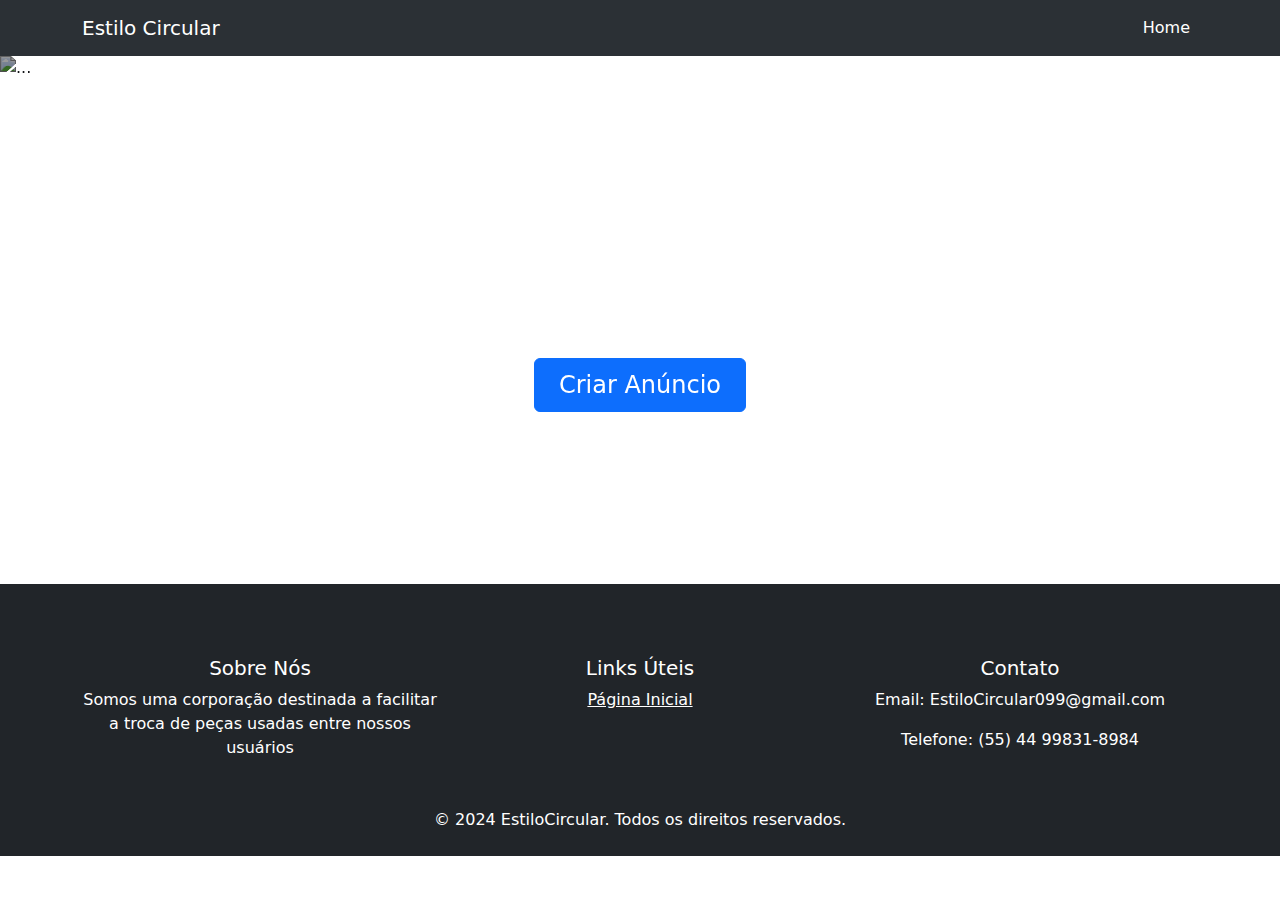
==== index.html @ fac60969 "Estilo Circular" ====
<!DOCTYPE html>
<html lang="en">
<head>
    <meta charset="UTF-8">
    <meta name="viewport" content="width=device-width, initial-scale=1.0">
    <link href="https://cdn.jsdelivr.net/npm/bootstrap@5.3.3/dist/css/bootstrap.min.css" rel="stylesheet" integrity="sha384-QWTKZyjpPEjISv5WaRU9OFeRpok6YctnYmDr5pNlyT2bRjXh0JMhjY6hW+ALEwIH" crossorigin="anonymous">
    <script  defer src="https://cdn.jsdelivr.net/npm/bootstrap@5.3.3/dist/js/bootstrap.bundle.min.js" integrity="sha384-YvpcrYf0tY3lHB60NNkmXc5s9fDVZLESaAA55NDzOxhy9GkcIdslK1eN7N6jIeHz" crossorigin="anonymous"></script>

    <link rel="stylesheet" href="style.css">
    <title>EstiloCircular</title>


</head>
<body>
    
    <nav class="navbar navbar-expand-sm bg-body-tertiary"  data-bs-theme="dark">
  <div class="container">
    <a class="navbar-brand" href="#">Estilo Circular</a>
    
    <button class="navbar-toggler" type="button" data-bs-toggle="collapse" data-bs-target="#navbarSupportedContent" >
      <span class="navbar-toggler-icon"></span>
    </button>

    <div class="collapse navbar-collapse " id="navbarSupportedContent">
      <ul class="navbar-nav mb-2 mb-lg-0 ms-auto">
        <li class="nav-item">
          <a class="nav-link active" >Home</a>
        </li>
      </ul>
    </div>
  </div>
</nav>

<main>
  <div class="modal fade" id="formModal" tabindex="-1" aria-labelledby="formModalLabel" aria-hidden="true">
    <div class="modal-dialog">
        <div class="modal-content">
            <div class="modal-header">
                <h5 class="modal-title" id="formModalLabel">Formulário</h5>
                <button type="button" class="btn-close" data-bs-dismiss="modal" aria-label="Close"></button>
            </div>
            <div class="modal-body">
                
                <form id="modalForm">
                    <div class="mb-2">
                        <label for="categoria" class="form-label">Categoria</label>
                        <input type="text" class="form-control" id="categoria" name="categoria" required>
                    </div>
                    <div class="mb-2">
                        <label for="estado" class="form-label">Estado do Usado</label>
                        <input type="text" class="form-control" id="estado" name="estado" required>
                    </div>
                    <div class="mb-2">
                        <label for="nota" class="form-label">Possui Nota Fiscal?</label>
                        <textarea class="form-control" id="nota" name="nota"  required></textarea>
                    </div>
                    <div>
                      <label for="email" class="form-label">Email para contato</label>
                        <input type="email" class="form-control" id="email" name="email" required>
                  </div>
                  <div>
                    <label for="cidade" class="form-label">Cidade</label>
                    <input type="text" class="form-control" id="cidade" name="cidade" required>
                  </div>

                  <div> 
                    <label for="phone" class="form-label">Telefone/Whatsapp</label>
                    <input type="phone" class="form-control" id="telefone" name="phone" required placeholder="(xx) xxxxx-xxxx">
                  </div>

                  <div>
                    <label for="usadoimg" class="form-label">Foto do Usado</label>
                    <input type="file" class="form-control" id="usadoimg" name="usadoimg" required>
                  </div>

             </div>


                    <div class="modal-footer">
                        <button type="button" class="btn btn-secondary" data-bs-dismiss="modal">Fechar</button>
                        <button type="submit" class="btn btn-primary">Enviar</button>
                    </div>
                </form>
            </div>
        </div>
    </div>
</div>
  
  
  
  <div id="carouselExample" class="carousel slide">
    <div class="carousel-inner">
      
      <div class="carousel-indicators">
        <button type="button" data-bs-target="#carouselExampleIndicators" data-bs-slide-to="0" class="active" aria-current="true" aria-label="Slide 1"></button>
        <button type="button" data-bs-target="#carouselExampleIndicators" data-bs-slide-to="1" aria-label="Slide 2"></button>
        <button type="button" data-bs-target="#carouselExampleIndicators" data-bs-slide-to="2" aria-label="Slide 3"></button>
      
      </div>
      
      
      
      <div class="carousel-item active item-h">
        <img src="https://uselinus.com.br/cdn/shop/articles/pexels-rachel-claire-5490975_1500x1001_crop_bottom_eb75220b-081f-4b2f-a7f5-4659e6138bd2.jpg?v=1693577664" class="d-block w-100 img-h" alt="...">
          <div class="carousel-caption d-none d-md-block mt-4 top-0">
            <p class="fs-3 mt-5">Anuncie Roupas Usadas Aqui!</p>
            <h1 class="display-1 fw-bolder text-capitalize">Estilo Circular</h1>
            <button type="button" class="btn btn-primary px-4 py-2 fs-4 mt-5" data-bs-toggle="modal" data-bs-target="#formModal">Criar Anúncio</button>
          </div>
      </div>
      <div class="carousel-item item-h">
        <img src="https://dicas.olx.com.br/wp-content/uploads/2021/09/ROUPAS_USADAS_OLX_SEPARE_AS_ROUPAS-1024x576.png" class="d-block w-100 img-h" alt="...">
          <div class="carousel-caption d-none d-md-block mt-4 top-0">
            <p class="fs-3 mt-5">Anuncie Roupas Usadas Aqui!</p>
            <h1 class="display-1 fw-bolder text-capitalize">Estilo Circular</h1>
            <button type="button" class="btn btn-primary px-4 py-2 fs-4 mt-5" data-bs-toggle="modal" data-bs-target="#formModal">Criar Anúncio</button>
          </div>
      </div>
      <div class="carousel-item item-h">
        <img src="https://super.abril.com.br/wp-content/uploads/2021/05/SI_427_ORCL_roupas-nao-vendidas_site.jpg?quality=90&strip=info&w=720&h=440&crop=1" class="d-block w-100 img-h" alt="...">
        <div class="carousel-caption d-none d-md-block mt-4 top-0">
          <p class="fs-3 mt-5">Anuncie Roupas Usadas Aqui!</p>
          <h1 class="display-1 fw-bolder text-capitalize">Estilo Circular</h1>
          <button type="button" class="btn btn-primary px-4 py-2 fs-4 mt-5" data-bs-toggle="modal" data-bs-target="#formModal">Criar Anúncio</button>
        </div>
      </div>
    </div>
    <button class="carousel-control-prev" type="button" data-bs-target="#carouselExample" data-bs-slide="prev">
      <span class="carousel-control-prev-icon" aria-hidden="true"></span>
      <span class="visually-hidden">Previous</span>
    </button>
    <button class="carousel-control-next" type="button" data-bs-target="#carouselExample" data-bs-slide="next">
      <span class="carousel-control-next-icon" aria-hidden="true"></span>
      <span class="visually-hidden">Next</span>
    </button>
  </div>


</main>


<footer class="bg-dark text-white mt-5 p-4 text-center">
  <div class="container mt-5">
      <div class="row">
          <div class="col-md-4 mb-3">
              <h5>Sobre Nós</h5>
              <p>Somos uma corporação destinada a facilitar a troca de peças usadas entre nossos usuários</p>
          </div>
          <div class="col-md-4 mb-3">
              <h5>Links Úteis</h5>
              <ul class="list-unstyled">
                  <li><a href="#" class="text-white">Página Inicial</a></li>
              </ul>
          </div>
          <div class="col-md-4 mb-3">
              <h5>Contato</h5>
              <p>Email: EstiloCircular099@gmail.com</p>
              <p>Telefone: (55) 44 99831-8984</p>
          </div>
      </div>
  </div>
  <div class="mt-3">
      &copy; 2024 EstiloCircular. Todos os direitos reservados.
  </div>
</footer>

</body>
</html>
---- style.css ----
.item-h {
    height: 480px
}

.img-h {
height: 100%;
object-fit: cover;
filter: brightness(0.6);
}
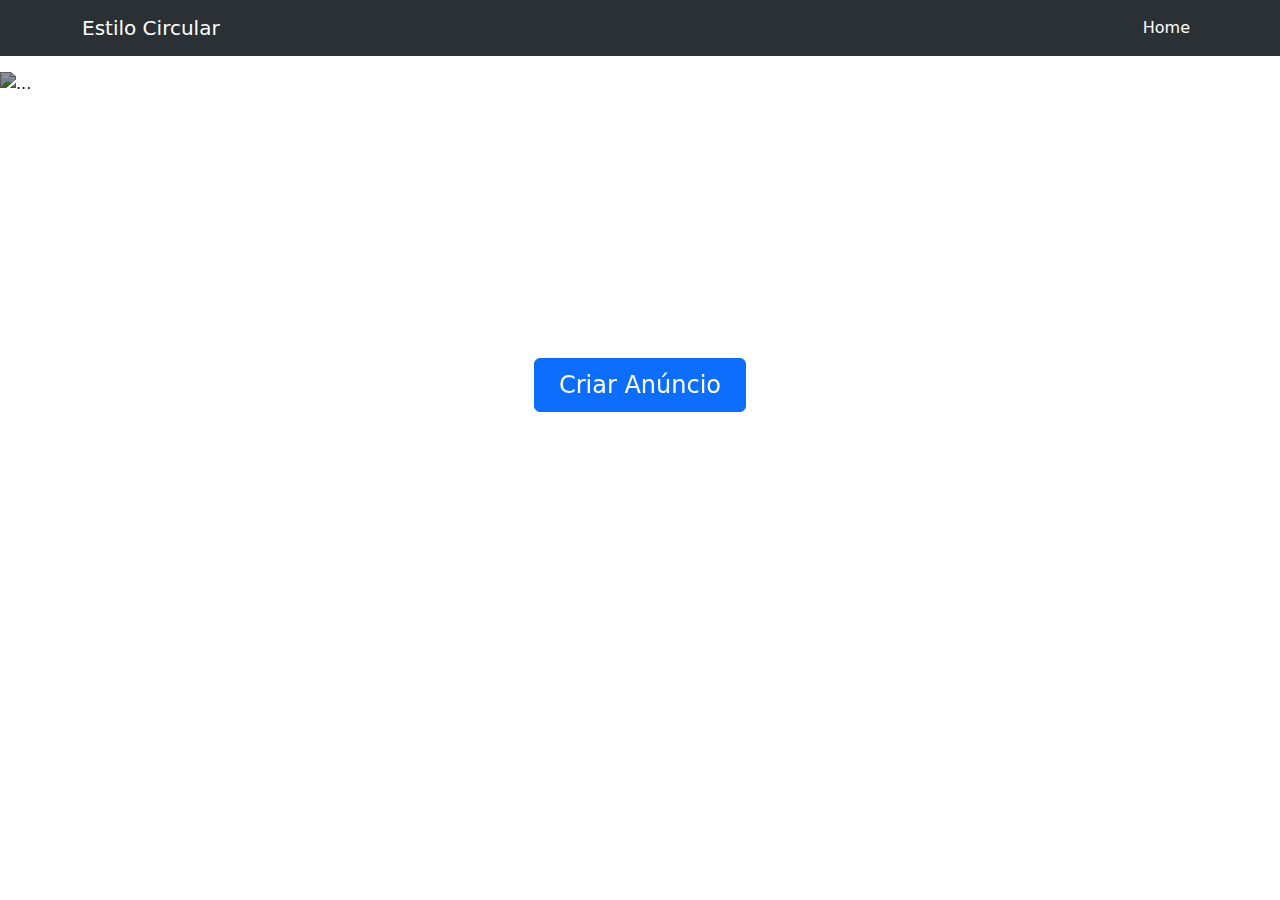
==== commit c5f7ee67: "atualização-raul" ====
--- a/index.html
+++ b/index.html
@@ -32,59 +32,8 @@
 </nav>
 
 <main>
-  <div class="modal fade" id="formModal" tabindex="-1" aria-labelledby="formModalLabel" aria-hidden="true">
-    <div class="modal-dialog">
-        <div class="modal-content">
-            <div class="modal-header">
-                <h5 class="modal-title" id="formModalLabel">Formulário</h5>
-                <button type="button" class="btn-close" data-bs-dismiss="modal" aria-label="Close"></button>
-            </div>
-            <div class="modal-body">
-                
-                <form id="modalForm">
-                    <div class="mb-2">
-                        <label for="categoria" class="form-label">Categoria</label>
-                        <input type="text" class="form-control" id="categoria" name="categoria" required>
-                    </div>
-                    <div class="mb-2">
-                        <label for="estado" class="form-label">Estado do Usado</label>
-                        <input type="text" class="form-control" id="estado" name="estado" required>
-                    </div>
-                    <div class="mb-2">
-                        <label for="nota" class="form-label">Possui Nota Fiscal?</label>
-                        <textarea class="form-control" id="nota" name="nota"  required></textarea>
-                    </div>
-                    <div>
-                      <label for="email" class="form-label">Email para contato</label>
-                        <input type="email" class="form-control" id="email" name="email" required>
-                  </div>
-                  <div>
-                    <label for="cidade" class="form-label">Cidade</label>
-                    <input type="text" class="form-control" id="cidade" name="cidade" required>
-                  </div>
+  
 
-                  <div> 
-                    <label for="phone" class="form-label">Telefone/Whatsapp</label>
-                    <input type="phone" class="form-control" id="telefone" name="phone" required placeholder="(xx) xxxxx-xxxx">
-                  </div>
-
-                  <div>
-                    <label for="usadoimg" class="form-label">Foto do Usado</label>
-                    <input type="file" class="form-control" id="usadoimg" name="usadoimg" required>
-                  </div>
-
-             </div>
-
-
-                    <div class="modal-footer">
-                        <button type="button" class="btn btn-secondary" data-bs-dismiss="modal">Fechar</button>
-                        <button type="submit" class="btn btn-primary">Enviar</button>
-                    </div>
-                </form>
-            </div>
-        </div>
-    </div>
-</div>
   
   
   
@@ -105,7 +54,9 @@
           <div class="carousel-caption d-none d-md-block mt-4 top-0">
             <p class="fs-3 mt-5">Anuncie Roupas Usadas Aqui!</p>
             <h1 class="display-1 fw-bolder text-capitalize">Estilo Circular</h1>
-            <button type="button" class="btn btn-primary px-4 py-2 fs-4 mt-5" data-bs-toggle="modal" data-bs-target="#formModal">Criar Anúncio</button>
+            <form action="anuncio.html">
+                <button type="submit" class="btn btn-primary px-4 py-2 fs-4 mt-5" data-bs-toggle="modal" data-bs-target="#formModal">Criar Anúncio</button>
+          </form>
           </div>
       </div>
       <div class="carousel-item item-h">
@@ -113,7 +64,9 @@
           <div class="carousel-caption d-none d-md-block mt-4 top-0">
             <p class="fs-3 mt-5">Anuncie Roupas Usadas Aqui!</p>
             <h1 class="display-1 fw-bolder text-capitalize">Estilo Circular</h1>
-            <button type="button" class="btn btn-primary px-4 py-2 fs-4 mt-5" data-bs-toggle="modal" data-bs-target="#formModal">Criar Anúncio</button>
+              <form action="pesquisar.html">    
+                <button type="submit" class="btn btn-primary px-4 py-2 fs-4 mt-5" data-bs-toggle="modal" data-bs-target="#formModal">Criar Anúncio</button>
+              </form>
           </div>
       </div>
       <div class="carousel-item item-h">
@@ -121,7 +74,9 @@
         <div class="carousel-caption d-none d-md-block mt-4 top-0">
           <p class="fs-3 mt-5">Anuncie Roupas Usadas Aqui!</p>
           <h1 class="display-1 fw-bolder text-capitalize">Estilo Circular</h1>
-          <button type="button" class="btn btn-primary px-4 py-2 fs-4 mt-5" data-bs-toggle="modal" data-bs-target="#formModal">Criar Anúncio</button>
+            <form action="anuncio.html">
+              <button type="submit" class="btn btn-primary px-4 py-2 fs-4 mt-5" data-bs-toggle="modal" data-bs-target="#formModal">Criar Anúncio</button>
+            </form>
         </div>
       </div>
     </div>
@@ -139,30 +94,7 @@
 </main>
 
 
-<footer class="bg-dark text-white mt-5 p-4 text-center">
-  <div class="container mt-5">
-      <div class="row">
-          <div class="col-md-4 mb-3">
-              <h5>Sobre Nós</h5>
-              <p>Somos uma corporação destinada a facilitar a troca de peças usadas entre nossos usuários</p>
-          </div>
-          <div class="col-md-4 mb-3">
-              <h5>Links Úteis</h5>
-              <ul class="list-unstyled">
-                  <li><a href="#" class="text-white">Página Inicial</a></li>
-              </ul>
-          </div>
-          <div class="col-md-4 mb-3">
-              <h5>Contato</h5>
-              <p>Email: EstiloCircular099@gmail.com</p>
-              <p>Telefone: (55) 44 99831-8984</p>
-          </div>
-      </div>
-  </div>
-  <div class="mt-3">
-      &copy; 2024 EstiloCircular. Todos os direitos reservados.
-  </div>
-</footer>
+
 
 </body>
 </html>--- a/style.css
+++ b/style.css
@@ -6,4 +6,72 @@
 height: 100%;
 object-fit: cover;
 filter: brightness(0.6);
+}
+
+.footer2 {
+    position: absolute;
+    bottom: 0;
+    width: 100%;
+    height: 30%; /* Altura do footer */
+}
+
+.form-group {
+    border: 1px solid #000;
+    border-radius: 0.25rem;
+    padding: 10px;
+    margin-bottom: 15px;
+}
+.form-group label {
+    font-weight: bold;
+}
+.form-control {
+    border-radius: 0.25rem;
+}
+.form-control-file {
+    border: 1px solid #ced4da;
+    border-radius: 0.25rem;
+    padding: 0.375rem 0.75rem;
+}
+
+.form-group {
+    border: 1px solid #000;
+    border-radius: 0.25rem;
+    padding: 10px;
+    margin-bottom: 15px;
+}
+.form-group label {
+    font-weight: bold;
+}
+.form-control {
+    border-radius: 0.25rem;
+}
+.form-control-file {
+    border: 1px solid #ced4da;
+    border-radius: 0.25rem;
+    padding: 0.375rem 0.75rem;
+}
+img {
+    width: 300px;
+    height: 300px;
+    display: block;
+    margin: 1rem auto;
+    margin-bottom: 10px;
+    margin-right: 69%;
+}
+.anuncio-criado {
+    border: 1px solid #000;
+    border-radius: 0.25rem;
+    padding: 20px;
+    margin-top: 20px;
+    background-color: #f9f9f9;
+}
+.anuncio-criado h2 {
+    margin-bottom: 20px;
+}
+.anuncio-criado p {
+    font-size: 1.1em;
+    margin: 10px ;
+    border: 1px solid black;
+    margin-left: 10%;
+    margin-right: 50%;
 }